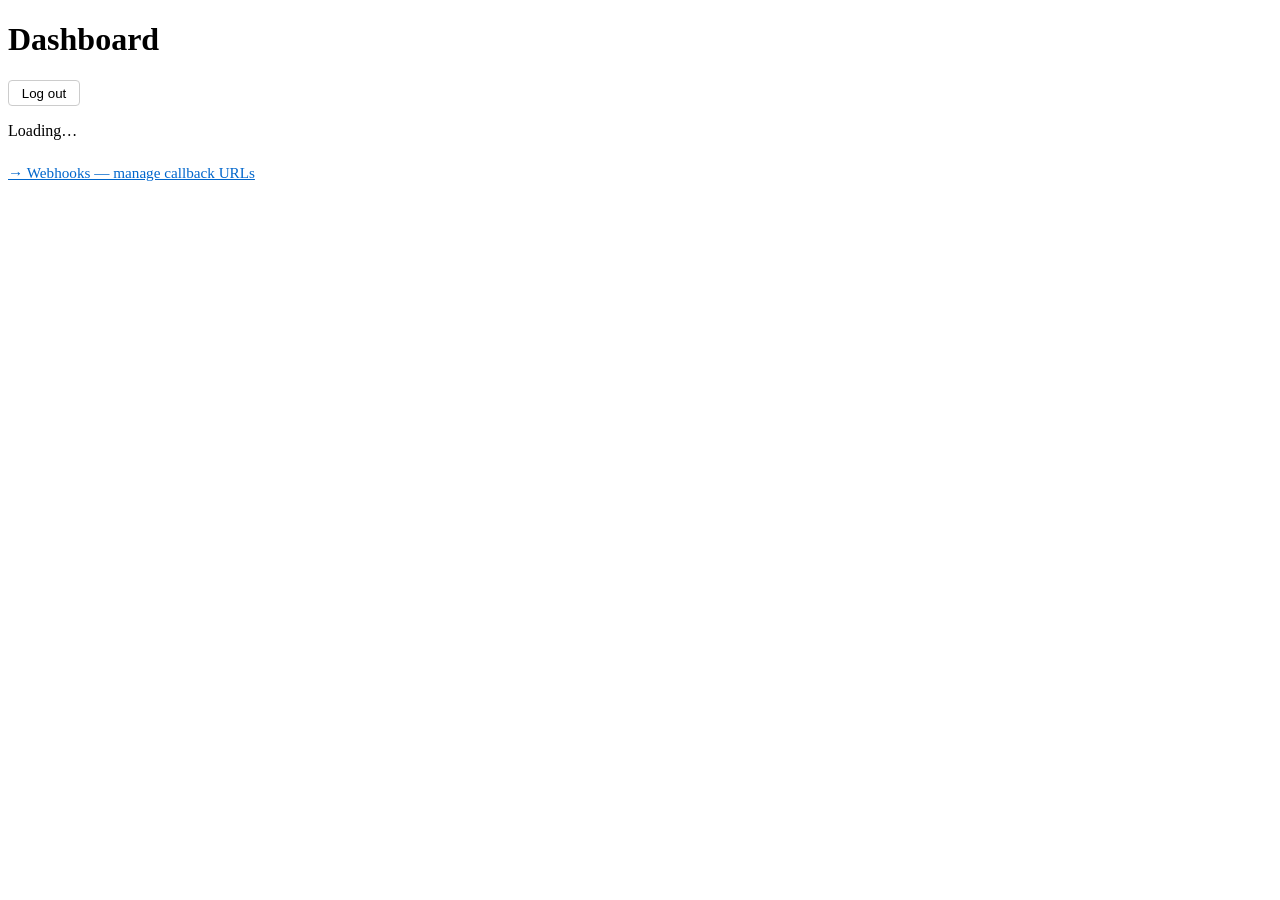
==== src/main/resources/static/dashboard.html @ a629fea3 "Initial commit" ====
<!DOCTYPE html>
<html lang="en">
<head>
    <meta charset="UTF-8">
    <meta name="viewport" content="width=device-width, initial-scale=1.0">
    <title>Dashboard – SecureTask</title>
    <link rel="stylesheet" href="/css/styles.css">
</head>
<body>
    <div class="container">
        <div class="dashboard-header">
            <h1>Dashboard</h1>
            <button id="logout-btn" style="background:none;border:1px solid #ccc;border-radius:4px;padding:.3rem .8rem;cursor:pointer;">Log out</button>
        </div>

        <div class="user-card" id="user-card">
            <p>Loading…</p>
        </div>

        <div style="margin-top:1.5rem;">
            <a href="/webhooks.html" style="color:#0066cc;font-size:.95rem;">→ Webhooks — manage callback URLs</a>
        </div>

        <div id="admin-panel-link" style="display:none; margin-top:.75rem;">
            <a href="/admin.html" style="color:#0066cc;font-size:.95rem;">→ Admin Panel — manage users and roles</a>
        </div>
    </div>
    <script src="/js/dom.js"></script>
    <script src="/js/api.js"></script>
    <script src="/js/auth.js"></script>
    <script>
        (async () => {
            const user = await requireAuth();
            if (!user) { return; }

            const card = document.getElementById("user-card");
            card.textContent = "";

            // Use textContent for all user-controlled strings to prevent XSS.
            function addRow(label, value) {
                const p = document.createElement("p");
                const strong = document.createElement("strong");
                strong.textContent = label + ": ";
                p.appendChild(strong);
                p.appendChild(document.createTextNode(value));
                card.appendChild(p);
            }

            addRow("Username", user.username);
            addRow("Email", user.email);

            const roleBadge = document.createElement("p");
            const strong = document.createElement("strong");
            strong.textContent = "Role: ";
            const badge = document.createElement("span");
            badge.className = "badge";
            badge.textContent = user.role;
            roleBadge.appendChild(strong);
            roleBadge.appendChild(badge);
            card.appendChild(roleBadge);

            addRow("Member since", new Date(user.createdAt).toLocaleDateString());

            // Show the admin panel link only for ADMIN users.
            // The server enforces the actual access control — this is UX only.
            if (user.role === "ADMIN") {
                document.getElementById("admin-panel-link").style.display = "block";
            }
        })();

        document.getElementById("logout-btn").addEventListener("click", handleLogout);
    </script>
</body>
</html>
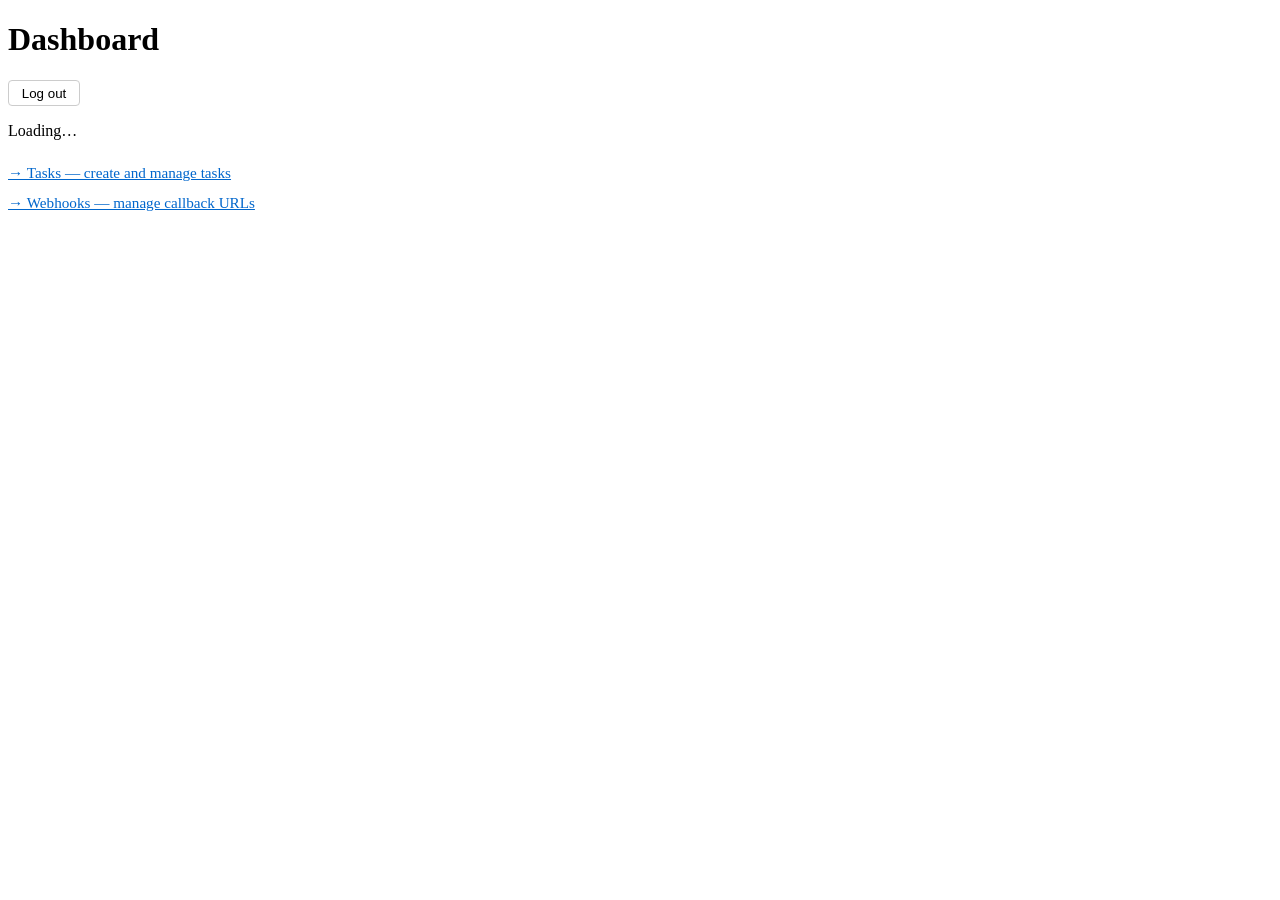
==== commit d032bb01: "input validation" ====
--- a/src/main/resources/static/dashboard.html
+++ b/src/main/resources/static/dashboard.html
@@ -18,6 +18,10 @@
         </div>
 
         <div style="margin-top:1.5rem;">
+            <a href="/tasks.html" style="color:#0066cc;font-size:.95rem;">→ Tasks — create and manage tasks</a>
+        </div>
+
+        <div style="margin-top:.75rem;">
             <a href="/webhooks.html" style="color:#0066cc;font-size:.95rem;">→ Webhooks — manage callback URLs</a>
         </div>
 
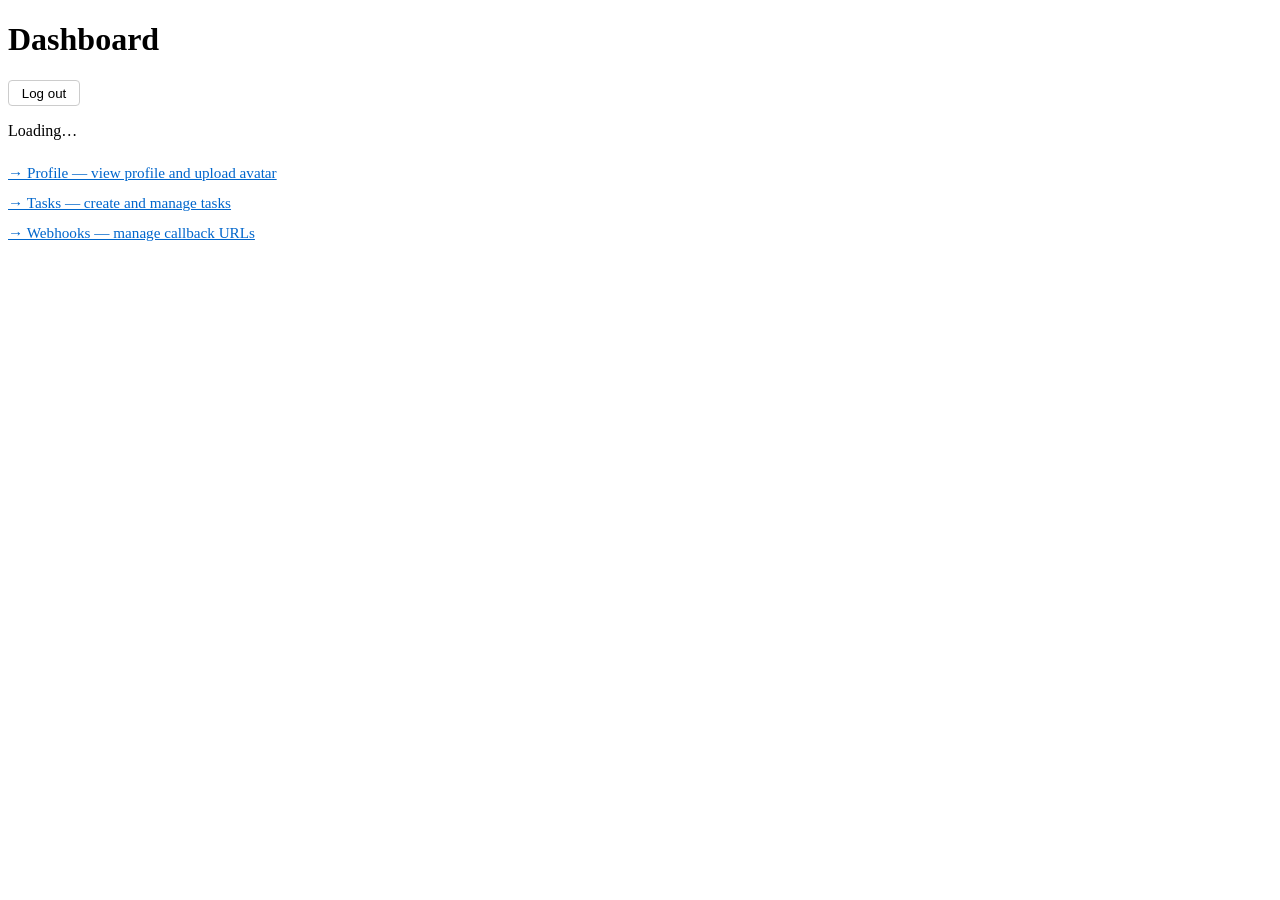
==== commit c49a8772: "lab 06: secure file upload with local and S3 backends Adds task attachments (local storage) and prof" ====
--- a/src/main/resources/static/dashboard.html
+++ b/src/main/resources/static/dashboard.html
@@ -18,6 +18,10 @@
         </div>
 
         <div style="margin-top:1.5rem;">
+            <a href="/profile.html" style="color:#0066cc;font-size:.95rem;">→ Profile — view profile and upload avatar</a>
+        </div>
+
+        <div style="margin-top:.75rem;">
             <a href="/tasks.html" style="color:#0066cc;font-size:.95rem;">→ Tasks — create and manage tasks</a>
         </div>
 
